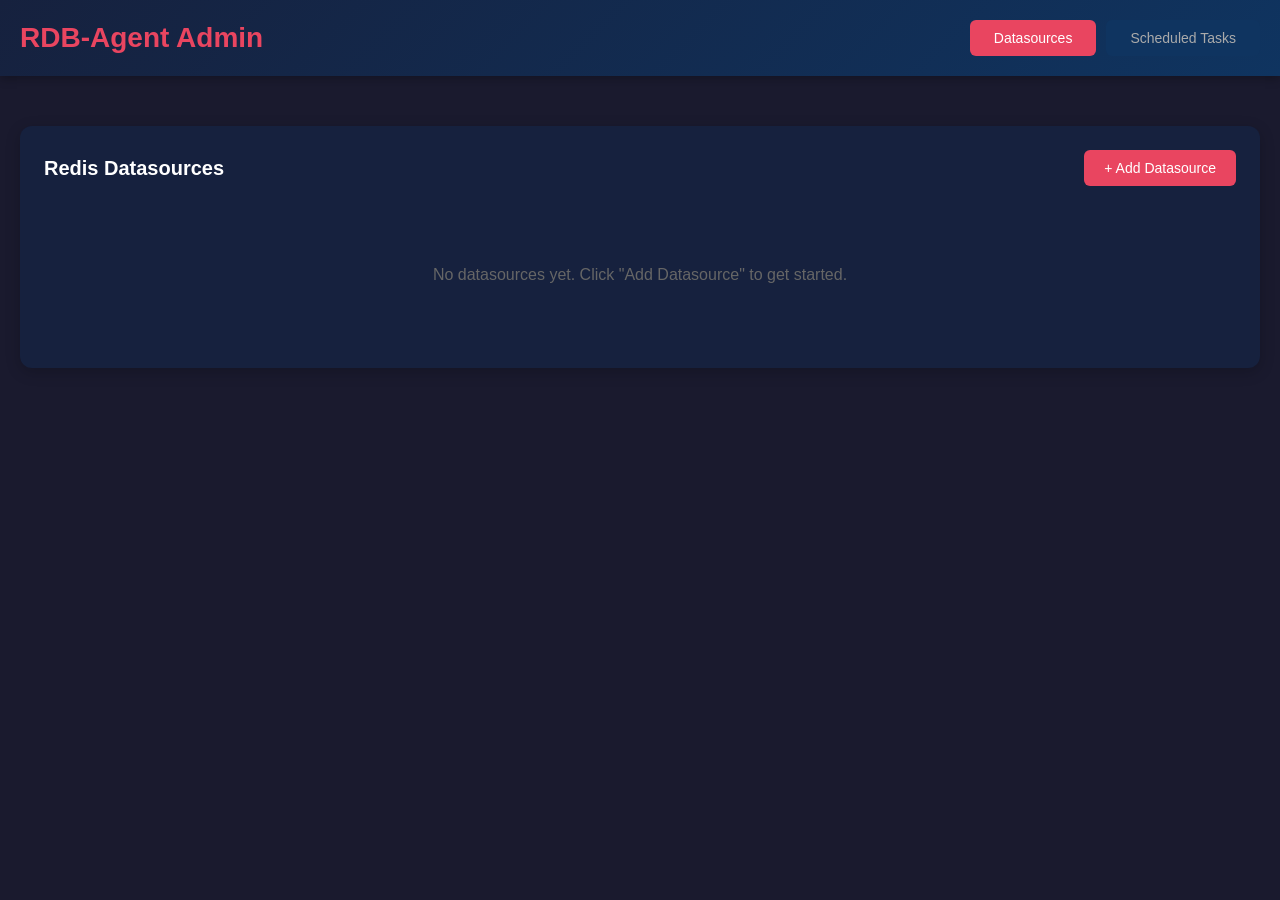
==== src/main/resources/static/index.html @ ec1a94ee "feat: add chat-routed redis ops and monitoring" ====
<!DOCTYPE html>
<html lang="zh-CN">
<head>
    <meta charset="UTF-8">
    <meta name="viewport" content="width=device-width, initial-scale=1.0">
    <title>RDB-Agent 管理后台</title>
    <link rel="stylesheet" href="css/styles.css">
</head>
<body>
    <div id="root">
        <div class="header">
            <div class="header-content">
                <h1>RDB-Agent Admin</h1>
                <div class="nav-tabs">
                    <button class="nav-tab active" id="tab-datasources">Datasources</button>
                    <button class="nav-tab" id="tab-tasks">Scheduled Tasks</button>
                </div>
            </div>
        </div>
        <div class="container">
            <div id="content-datasources" class="content-section">
                <div class="card">
                    <div class="card-header">
                        <h2>Redis Datasources</h2>
                        <button class="btn btn-primary" id="btn-add-datasource">+ Add Datasource</button>
                    </div>
                    <div id="datasources-table-container">
                        <div class="loading">Loading...</div>
                    </div>
                </div>
            </div>
            <div id="content-tasks" class="content-section" style="display:none;">
                <div class="card">
                    <div class="card-header">
                        <h2>Scheduled Tasks</h2>
                        <button class="btn btn-primary" id="btn-add-task">+ Add Task</button>
                    </div>
                    <div id="tasks-table-container">
                        <div class="loading">Loading...</div>
                    </div>
                </div>
            </div>
        </div>
    </div>

    <div id="datasource-modal" class="modal-overlay" style="display:none;">
        <div class="modal">
            <div class="modal-header">
                <h3 id="datasource-modal-title">Add Datasource</h3>
                <button class="modal-close" id="close-datasource-modal">&times;</button>
            </div>
            <form id="datasource-form">
                <div class="modal-body">
                    <input type="hidden" id="datasource-id">
                    <div class="form-group">
                        <label>Group ID *</label>
                        <input type="text" id="datasource-groupId" required placeholder="e.g. group_001">
                    </div>
                    <div class="form-group">
                        <label>Feishu Chat ID *</label>
                        <input type="text" id="datasource-chatId" required placeholder="Feishu group chat ID">
                    </div>
                    <div class="form-group">
                        <label>Group Name *</label>
                        <input type="text" id="datasource-groupName" required placeholder="Group display name">
                    </div>
                    <div class="form-row">
                        <div class="form-group">
                            <label>Redis Host *</label>
                            <input type="text" id="datasource-redisHost" required placeholder="localhost">
                        </div>
                        <div class="form-group">
                            <label>Redis Port *</label>
                            <input type="number" id="datasource-redisPort" required value="6379">
                        </div>
                    </div>
                    <div class="form-row">
                        <div class="form-group">
                            <label>Redis Password</label>
                            <input type="password" id="datasource-redisPassword" placeholder="Leave empty if no password">
                        </div>
                        <div class="form-group">
                            <label>Database # *</label>
                            <input type="number" id="datasource-redisDatabase" required value="0">
                        </div>
                    </div>
                    <div class="form-group">
                        <label>Description</label>
                        <input type="text" id="datasource-description" placeholder="Optional description">
                    </div>
                </div>
                <div class="modal-footer">
                    <button type="button" class="btn btn-secondary" id="cancel-datasource-modal">Cancel</button>
                    <button type="submit" class="btn btn-primary">Save</button>
                </div>
            </form>
        </div>
    </div>

    <div id="task-modal" class="modal-overlay" style="display:none;">
        <div class="modal">
            <div class="modal-header">
                <h3 id="task-modal-title">Add Task</h3>
                <button class="modal-close" id="close-task-modal">&times;</button>
            </div>
            <form id="task-form">
                <div class="modal-body">
                    <input type="hidden" id="task-id">
                    <div class="form-group">
                        <label>Task Name *</label>
                        <input type="text" id="task-taskName" required placeholder="Task display name">
                    </div>
                    <div class="form-group">
                        <label>Group ID *</label>
                        <select id="task-groupId" required></select>
                    </div>
                    <div class="form-row">
                        <div class="form-group">
                            <label>Task Type *</label>
                            <select id="task-taskType" required>
                                <option value="all">All (Slow Query + Big Key)</option>
                                <option value="slow_query">Slow Query Only</option>
                                <option value="big_key">Big Key Only</option>
                            </select>
                        </div>
                        <div class="form-group">
                            <label>Cron Expression *</label>
                            <input type="text" id="task-cronExpression" required value="0 0 * * * ?" placeholder="0 0 * * * ?">
                        </div>
                    </div>
                    <div class="form-row">
                        <div class="form-group">
                            <label>Slow Query Threshold (μs)</label>
                            <input type="number" id="task-slowQueryThreshold" value="10000">
                        </div>
                        <div class="form-group">
                            <label>Big Key Memory Threshold (bytes)</label>
                            <input type="number" id="task-bigKeyMemoryThreshold" value="10485760">
                        </div>
                    </div>
                    <div class="form-row">
                        <div class="form-group">
                            <label>Big Key Count Threshold</label>
                            <input type="number" id="task-bigKeyCountThreshold" value="5000">
                        </div>
                        <div class="form-group">
                            <label>Feishu Chat ID *</label>
                            <input type="text" id="task-notifyChatId" required placeholder="Feishu chat ID">
                        </div>
                    </div>
                    <div class="form-group">
                        <label>Enabled</label>
                        <select id="task-enabled">
                            <option value="1">Yes</option>
                            <option value="0">No</option>
                        </select>
                    </div>
                </div>
                <div class="modal-footer">
                    <button type="button" class="btn btn-secondary" id="cancel-task-modal">Cancel</button>
                    <button type="submit" class="btn btn-primary">Save</button>
                </div>
            </form>
        </div>
    </div>

    <script src="js/app-simple.js"></script>
</body>
</html>
---- src/main/resources/static/css/styles.css ----
* {
    margin: 0;
    padding: 0;
    box-sizing: border-box;
}

body {
    font-family: -apple-system, BlinkMacSystemFont, 'Segoe UI', Roboto, 'Helvetica Neue', Arial, sans-serif;
    background: #1a1a2e;
    color: #eee;
    min-height: 100vh;
}

#root {
    min-height: 100vh;
}

.container {
    max-width: 1400px;
    margin: 0 auto;
    padding: 20px;
}

.header {
    background: linear-gradient(135deg, #16213e 0%, #0f3460 100%);
    padding: 20px 0;
    margin-bottom: 30px;
    box-shadow: 0 2px 10px rgba(0,0,0,0.3);
}

.header-content {
    max-width: 1400px;
    margin: 0 auto;
    padding: 0 20px;
    display: flex;
    justify-content: space-between;
    align-items: center;
}

.header h1 {
    color: #e94560;
    font-size: 28px;
    font-weight: 700;
}

.nav-tabs {
    display: flex;
    gap: 10px;
}

.nav-tab {
    padding: 10px 24px;
    background: #0f3460;
    border: none;
    color: #aaa;
    cursor: pointer;
    border-radius: 6px;
    font-size: 14px;
    font-weight: 500;
    transition: all 0.3s;
}

.nav-tab:hover {
    background: #1a1a2e;
    color: #fff;
}

.nav-tab.active {
    background: #e94560;
    color: #fff;
}

.card {
    background: #16213e;
    border-radius: 12px;
    padding: 24px;
    margin-bottom: 24px;
    box-shadow: 0 4px 15px rgba(0,0,0,0.2);
}

.card-header {
    display: flex;
    justify-content: space-between;
    align-items: center;
    margin-bottom: 20px;
}

.card-header h2 {
    font-size: 20px;
    color: #fff;
}

.btn {
    padding: 10px 20px;
    border: none;
    border-radius: 6px;
    cursor: pointer;
    font-size: 14px;
    font-weight: 500;
    transition: all 0.3s;
}

.btn-primary {
    background: #e94560;
    color: #fff;
}

.btn-primary:hover {
    background: #d6385a;
    transform: translateY(-1px);
}

.btn-secondary {
    background: #0f3460;
    color: #fff;
}

.btn-secondary:hover {
    background: #1a4a7a;
}

.btn-success {
    background: #00b894;
    color: #fff;
}

.btn-success:hover {
    background: #00a885;
}

.btn-danger {
    background: #d63031;
    color: #fff;
}

.btn-danger:hover {
    background: #c02727;
}

.btn-sm {
    padding: 6px 12px;
    font-size: 12px;
}

table {
    width: 100%;
    border-collapse: collapse;
}

th, td {
    padding: 14px 16px;
    text-align: left;
    border-bottom: 1px solid #1a1a2e;
}

th {
    background: #0f3460;
    color: #888;
    font-weight: 600;
    font-size: 13px;
    text-transform: uppercase;
    letter-spacing: 0.5px;
}

td {
    color: #ccc;
    font-size: 14px;
}

tr:hover td {
    background: #1a1a2e;
}

.actions {
    display: flex;
    gap: 8px;
}

.badge {
    display: inline-block;
    padding: 4px 10px;
    border-radius: 12px;
    font-size: 12px;
    font-weight: 600;
}

.badge-success {
    background: rgba(0, 184, 148, 0.2);
    color: #00b894;
}

.badge-danger {
    background: rgba(214, 48, 49, 0.2);
    color: #d63031;
}

.badge-warning {
    background: rgba(253, 203, 110, 0.2);
    color: #fdcb6e;
}

.btn-warning {
    background: #fdcb6e;
    color: #2d3436;
}

.btn-warning:hover {
    background: #f0c05e;
}

.modal-overlay {
    position: fixed;
    top: 0;
    left: 0;
    right: 0;
    bottom: 0;
    background: rgba(0, 0, 0, 0.7);
    display: flex;
    justify-content: center;
    align-items: center;
    z-index: 1000;
}

.modal {
    background: #16213e;
    border-radius: 12px;
    width: 90%;
    max-width: 600px;
    max-height: 90vh;
    overflow-y: auto;
    box-shadow: 0 20px 60px rgba(0, 0, 0, 0.5);
}

.modal-header {
    padding: 20px 24px;
    border-bottom: 1px solid #1a1a2e;
    display: flex;
    justify-content: space-between;
    align-items: center;
}

.modal-header h3 {
    color: #fff;
    font-size: 18px;
}

.modal-close {
    background: none;
    border: none;
    color: #888;
    font-size: 24px;
    cursor: pointer;
    transition: color 0.3s;
}

.modal-close:hover {
    color: #fff;
}

.modal-body {
    padding: 24px;
}

.form-group {
    margin-bottom: 18px;
}

.form-group label {
    display: block;
    margin-bottom: 8px;
    color: #aaa;
    font-size: 13px;
    font-weight: 500;
}

.form-group input,
.form-group select,
.form-group textarea {
    width: 100%;
    padding: 12px 14px;
    background: #0f3460;
    border: 1px solid #1a1a2e;
    border-radius: 6px;
    color: #fff;
    font-size: 14px;
    transition: border-color 0.3s;
}

.form-group input:focus,
.form-group select:focus,
.form-group textarea:focus {
    outline: none;
    border-color: #e94560;
}

.form-row {
    display: grid;
    grid-template-columns: 1fr 1fr;
    gap: 16px;
}

.modal-footer {
    padding: 16px 24px;
    border-top: 1px solid #1a1a2e;
    display: flex;
    justify-content: flex-end;
    gap: 12px;
}

.alert {
    padding: 14px 18px;
    border-radius: 6px;
    margin-bottom: 20px;
    font-size: 14px;
}

.alert-success {
    background: rgba(0, 184, 148, 0.2);
    border: 1px solid #00b894;
    color: #00b894;
}

.alert-error {
    background: rgba(214, 48, 49, 0.2);
    border: 1px solid #d63031;
    color: #d63031;
}

.loading {
    text-align: center;
    padding: 40px;
    color: #888;
}

.empty-state {
    text-align: center;
    padding: 60px 20px;
    color: #666;
}

.empty-state p {
    font-size: 16px;
}
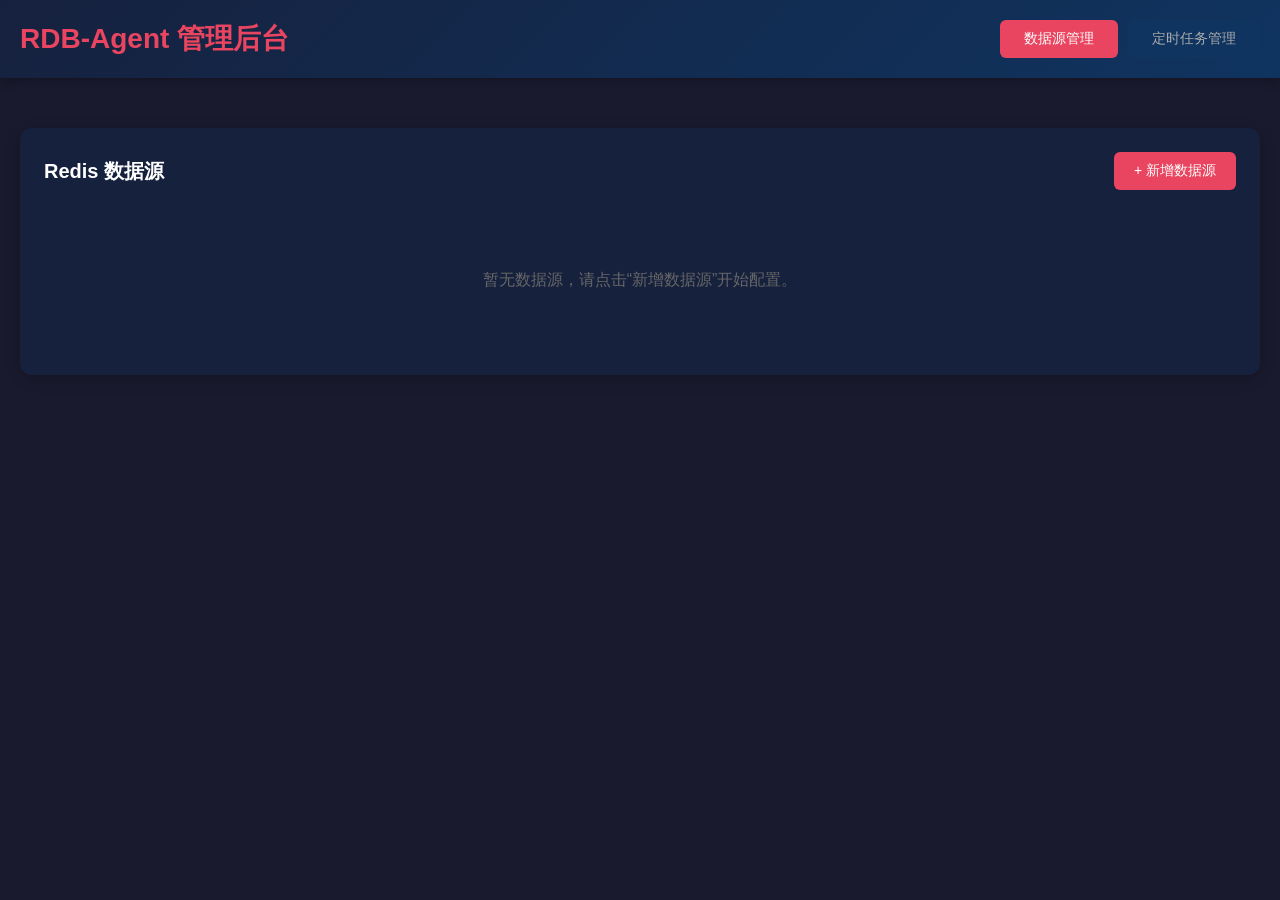
==== commit 2de87d13: "fix: add FeishuMessageService import and update features" ====
--- a/src/main/resources/static/index.html
+++ b/src/main/resources/static/index.html
@@ -10,10 +10,10 @@
     <div id="root">
         <div class="header">
             <div class="header-content">
-                <h1>RDB-Agent Admin</h1>
+                <h1>RDB-Agent 管理后台</h1>
                 <div class="nav-tabs">
-                    <button class="nav-tab active" id="tab-datasources">Datasources</button>
-                    <button class="nav-tab" id="tab-tasks">Scheduled Tasks</button>
+                    <button class="nav-tab active" id="tab-datasources">数据源管理</button>
+                    <button class="nav-tab" id="tab-tasks">定时任务管理</button>
                 </div>
             </div>
         </div>
@@ -21,22 +21,22 @@
             <div id="content-datasources" class="content-section">
                 <div class="card">
                     <div class="card-header">
-                        <h2>Redis Datasources</h2>
-                        <button class="btn btn-primary" id="btn-add-datasource">+ Add Datasource</button>
+                        <h2>Redis 数据源</h2>
+                        <button class="btn btn-primary" id="btn-add-datasource">+ 新增数据源</button>
                     </div>
                     <div id="datasources-table-container">
-                        <div class="loading">Loading...</div>
+                        <div class="loading">加载中...</div>
                     </div>
                 </div>
             </div>
             <div id="content-tasks" class="content-section" style="display:none;">
                 <div class="card">
                     <div class="card-header">
-                        <h2>Scheduled Tasks</h2>
-                        <button class="btn btn-primary" id="btn-add-task">+ Add Task</button>
+                        <h2>定时任务</h2>
+                        <button class="btn btn-primary" id="btn-add-task">+ 新增任务</button>
                     </div>
                     <div id="tasks-table-container">
-                        <div class="loading">Loading...</div>
+                        <div class="loading">加载中...</div>
                     </div>
                 </div>
             </div>
@@ -46,52 +46,48 @@
     <div id="datasource-modal" class="modal-overlay" style="display:none;">
         <div class="modal">
             <div class="modal-header">
-                <h3 id="datasource-modal-title">Add Datasource</h3>
+                <h3 id="datasource-modal-title">新增数据源</h3>
                 <button class="modal-close" id="close-datasource-modal">&times;</button>
             </div>
             <form id="datasource-form">
                 <div class="modal-body">
                     <input type="hidden" id="datasource-id">
                     <div class="form-group">
-                        <label>Group ID *</label>
-                        <input type="text" id="datasource-groupId" required placeholder="e.g. group_001">
+                        <label>飞书群聊 ID *</label>
+                        <input type="text" id="datasource-chatId" required placeholder="请输入飞书群聊 ID">
                     </div>
                     <div class="form-group">
-                        <label>Feishu Chat ID *</label>
-                        <input type="text" id="datasource-chatId" required placeholder="Feishu group chat ID">
-                    </div>
-                    <div class="form-group">
-                        <label>Group Name *</label>
-                        <input type="text" id="datasource-groupName" required placeholder="Group display name">
+                        <label>分组名称 *</label>
+                        <input type="text" id="datasource-groupName" required placeholder="请输入分组名称">
                     </div>
                     <div class="form-row">
                         <div class="form-group">
-                            <label>Redis Host *</label>
+                            <label>Redis 地址 *</label>
                             <input type="text" id="datasource-redisHost" required placeholder="localhost">
                         </div>
                         <div class="form-group">
-                            <label>Redis Port *</label>
+                            <label>Redis 端口 *</label>
                             <input type="number" id="datasource-redisPort" required value="6379">
                         </div>
                     </div>
                     <div class="form-row">
                         <div class="form-group">
-                            <label>Redis Password</label>
-                            <input type="password" id="datasource-redisPassword" placeholder="Leave empty if no password">
+                            <label>Redis 密码</label>
+                            <input type="password" id="datasource-redisPassword" placeholder="无密码可留空">
                         </div>
                         <div class="form-group">
-                            <label>Database # *</label>
+                            <label>数据库编号 *</label>
                             <input type="number" id="datasource-redisDatabase" required value="0">
                         </div>
                     </div>
                     <div class="form-group">
-                        <label>Description</label>
-                        <input type="text" id="datasource-description" placeholder="Optional description">
+                        <label>描述</label>
+                        <input type="text" id="datasource-description" placeholder="可选描述信息">
                     </div>
                 </div>
                 <div class="modal-footer">
-                    <button type="button" class="btn btn-secondary" id="cancel-datasource-modal">Cancel</button>
-                    <button type="submit" class="btn btn-primary">Save</button>
+                    <button type="button" class="btn btn-secondary" id="cancel-datasource-modal">取消</button>
+                    <button type="submit" class="btn btn-primary">保存</button>
                 </div>
             </form>
         </div>
@@ -100,65 +96,65 @@
     <div id="task-modal" class="modal-overlay" style="display:none;">
         <div class="modal">
             <div class="modal-header">
-                <h3 id="task-modal-title">Add Task</h3>
+                <h3 id="task-modal-title">新增任务</h3>
                 <button class="modal-close" id="close-task-modal">&times;</button>
             </div>
             <form id="task-form">
                 <div class="modal-body">
                     <input type="hidden" id="task-id">
                     <div class="form-group">
-                        <label>Task Name *</label>
-                        <input type="text" id="task-taskName" required placeholder="Task display name">
+                        <label>任务名称 *</label>
+                        <input type="text" id="task-taskName" required placeholder="请输入任务名称">
                     </div>
                     <div class="form-group">
-                        <label>Group ID *</label>
+                        <label>数据源 *</label>
                         <select id="task-groupId" required></select>
                     </div>
                     <div class="form-row">
                         <div class="form-group">
-                            <label>Task Type *</label>
+                            <label>任务类型 *</label>
                             <select id="task-taskType" required>
-                                <option value="all">All (Slow Query + Big Key)</option>
-                                <option value="slow_query">Slow Query Only</option>
-                                <option value="big_key">Big Key Only</option>
+                                <option value="all">全部（慢查询 + 大 Key）</option>
+                                <option value="slow_query">仅慢查询</option>
+                                <option value="big_key">仅大 Key</option>
                             </select>
                         </div>
                         <div class="form-group">
-                            <label>Cron Expression *</label>
+                            <label>Cron 表达式 *</label>
                             <input type="text" id="task-cronExpression" required value="0 0 * * * ?" placeholder="0 0 * * * ?">
                         </div>
                     </div>
                     <div class="form-row">
                         <div class="form-group">
-                            <label>Slow Query Threshold (μs)</label>
+                            <label>慢查询阈值（微秒）</label>
                             <input type="number" id="task-slowQueryThreshold" value="10000">
                         </div>
                         <div class="form-group">
-                            <label>Big Key Memory Threshold (bytes)</label>
+                            <label>大 Key 内存阈值（字节）</label>
                             <input type="number" id="task-bigKeyMemoryThreshold" value="10485760">
                         </div>
                     </div>
                     <div class="form-row">
                         <div class="form-group">
-                            <label>Big Key Count Threshold</label>
+                            <label>大 Key 元素阈值</label>
                             <input type="number" id="task-bigKeyCountThreshold" value="5000">
                         </div>
                         <div class="form-group">
-                            <label>Feishu Chat ID *</label>
-                            <input type="text" id="task-notifyChatId" required placeholder="Feishu chat ID">
+                            <label>飞书通知群 ID *</label>
+                            <input type="text" id="task-notifyChatId" required placeholder="请输入飞书群 ID">
                         </div>
                     </div>
                     <div class="form-group">
-                        <label>Enabled</label>
+                        <label>是否启用</label>
                         <select id="task-enabled">
-                            <option value="1">Yes</option>
-                            <option value="0">No</option>
+                            <option value="1">启用</option>
+                            <option value="0">禁用</option>
                         </select>
                     </div>
                 </div>
                 <div class="modal-footer">
-                    <button type="button" class="btn btn-secondary" id="cancel-task-modal">Cancel</button>
-                    <button type="submit" class="btn btn-primary">Save</button>
+                    <button type="button" class="btn btn-secondary" id="cancel-task-modal">取消</button>
+                    <button type="submit" class="btn btn-primary">保存</button>
                 </div>
             </form>
         </div>
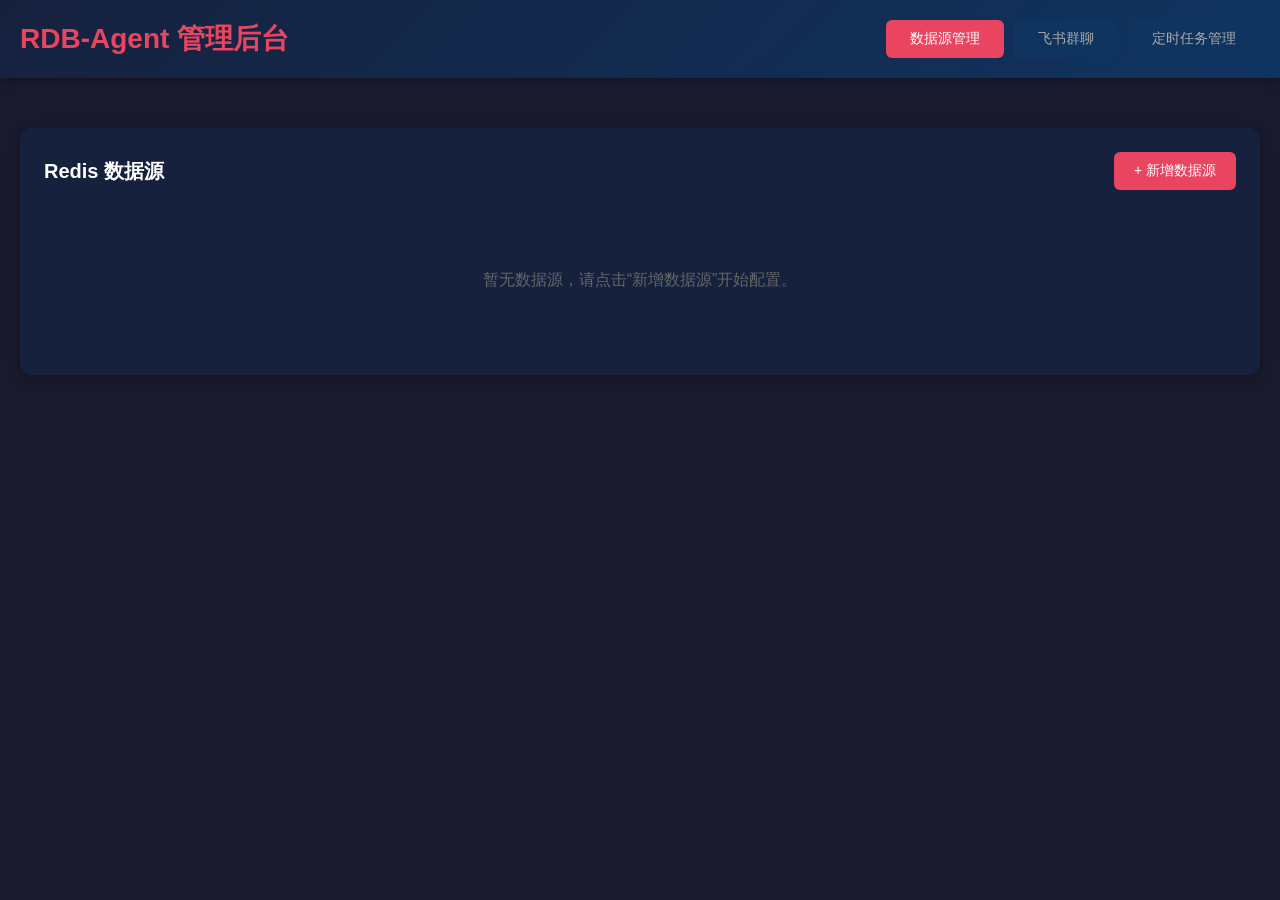
==== commit d8f46522: "feat: embed Feishu chat lookup in admin UI Ultraworked with [Sisyphus](https://github.com/code-yeong" ====
--- a/src/main/resources/static/index.html
+++ b/src/main/resources/static/index.html
@@ -13,6 +13,7 @@
                 <h1>RDB-Agent 管理后台</h1>
                 <div class="nav-tabs">
                     <button class="nav-tab active" id="tab-datasources">数据源管理</button>
+                    <button class="nav-tab" id="tab-chats">飞书群聊</button>
                     <button class="nav-tab" id="tab-tasks">定时任务管理</button>
                 </div>
             </div>
@@ -25,6 +26,34 @@
                         <button class="btn btn-primary" id="btn-add-datasource">+ 新增数据源</button>
                     </div>
                     <div id="datasources-table-container">
+                        <div class="loading">加载中...</div>
+                    </div>
+                </div>
+            </div>
+            <div id="content-chats" class="content-section" style="display:none;">
+                <div class="card">
+                    <div class="card-header">
+                        <div>
+                            <h2>飞书群聊查询</h2>
+                            <p style="margin-top: 8px; color: #9aa4c7; font-size: 14px;">查询当前机器人可见群聊，快速复制 Chat ID，或直接带入数据源和定时任务表单。</p>
+                        </div>
+                        <button class="btn btn-secondary" id="btn-refresh-chats">刷新列表</button>
+                    </div>
+                    <div class="alert alert-warning" style="margin-bottom: 20px;">
+                        飞书官方不支持通过 Link Token 反查 Chat ID。请先确保机器人已经在目标群中，再通过本页查询。
+                    </div>
+                    <div class="form-row" style="align-items: end; margin-bottom: 20px;">
+                        <div class="form-group">
+                            <label>群聊关键字</label>
+                            <input type="text" id="chat-keyword" placeholder="输入群名称或 Chat ID 关键字">
+                        </div>
+                        <div class="form-group" style="display: flex; gap: 12px;">
+                            <button class="btn btn-primary" id="btn-search-chats" type="button">查询群聊</button>
+                            <button class="btn btn-secondary" id="btn-clear-chat-search" type="button">清空</button>
+                        </div>
+                    </div>
+                    <div id="chats-summary" style="margin-bottom: 16px; color: #9aa4c7; font-size: 14px;"></div>
+                    <div id="chats-table-container">
                         <div class="loading">加载中...</div>
                     </div>
                 </div>
@@ -55,6 +84,17 @@
                     <div class="form-group">
                         <label>飞书群聊 ID *</label>
                         <input type="text" id="datasource-chatId" required placeholder="请输入飞书群聊 ID">
+                        <div class="picker-tools">
+                            <button type="button" class="btn btn-secondary btn-sm" id="btn-pick-datasource-chat">查询群聊并填入</button>
+                            <span class="picker-tip">从机器人可见群聊中选择并自动填入</span>
+                        </div>
+                        <div id="datasource-chat-picker" class="chat-picker" style="display:none;">
+                            <div class="picker-search">
+                                <input type="text" id="datasource-chat-keyword" placeholder="输入群名称或 Chat ID 关键字">
+                                <button type="button" class="btn btn-primary btn-sm" id="btn-search-datasource-chat">查询</button>
+                            </div>
+                            <div id="datasource-chat-results" class="picker-results"></div>
+                        </div>
                     </div>
                     <div class="form-group">
                         <label>分组名称 *</label>
@@ -142,6 +182,17 @@
                         <div class="form-group">
                             <label>飞书通知群 ID *</label>
                             <input type="text" id="task-notifyChatId" required placeholder="请输入飞书群 ID">
+                            <div class="picker-tools">
+                                <button type="button" class="btn btn-secondary btn-sm" id="btn-pick-task-chat">查询群聊并填入</button>
+                                <span class="picker-tip">从机器人可见群聊中选择通知群</span>
+                            </div>
+                            <div id="task-chat-picker" class="chat-picker" style="display:none;">
+                                <div class="picker-search">
+                                    <input type="text" id="task-chat-keyword" placeholder="输入群名称或 Chat ID 关键字">
+                                    <button type="button" class="btn btn-primary btn-sm" id="btn-search-task-chat">查询</button>
+                                </div>
+                                <div id="task-chat-results" class="picker-results"></div>
+                            </div>
                         </div>
                     </div>
                     <div class="form-group">
--- a/src/main/resources/static/css/styles.css
+++ b/src/main/resources/static/css/styles.css
@@ -341,3 +341,67 @@
 .empty-state p {
     font-size: 16px;
 }
+
+.picker-tools {
+    display: flex;
+    align-items: center;
+    gap: 12px;
+    margin-top: 10px;
+}
+
+.picker-tip {
+    color: #8f9bbd;
+    font-size: 12px;
+}
+
+.chat-picker {
+    margin-top: 14px;
+    padding: 14px;
+    border: 1px solid #1a1a2e;
+    border-radius: 8px;
+    background: rgba(15, 52, 96, 0.55);
+}
+
+.picker-search {
+    display: flex;
+    gap: 10px;
+    margin-bottom: 12px;
+}
+
+.picker-search input {
+    flex: 1;
+}
+
+.picker-results {
+    display: flex;
+    flex-direction: column;
+    gap: 10px;
+}
+
+.picker-item {
+    display: flex;
+    justify-content: space-between;
+    gap: 12px;
+    align-items: center;
+    padding: 12px;
+    border-radius: 8px;
+    background: rgba(255, 255, 255, 0.04);
+    border: 1px solid rgba(255, 255, 255, 0.06);
+}
+
+.picker-item-main {
+    min-width: 0;
+}
+
+.picker-item-title {
+    color: #fff;
+    font-weight: 600;
+    margin-bottom: 6px;
+}
+
+.picker-item-id {
+    color: #b8c7ff;
+    font-family: monospace;
+    font-size: 12px;
+    word-break: break-all;
+}
